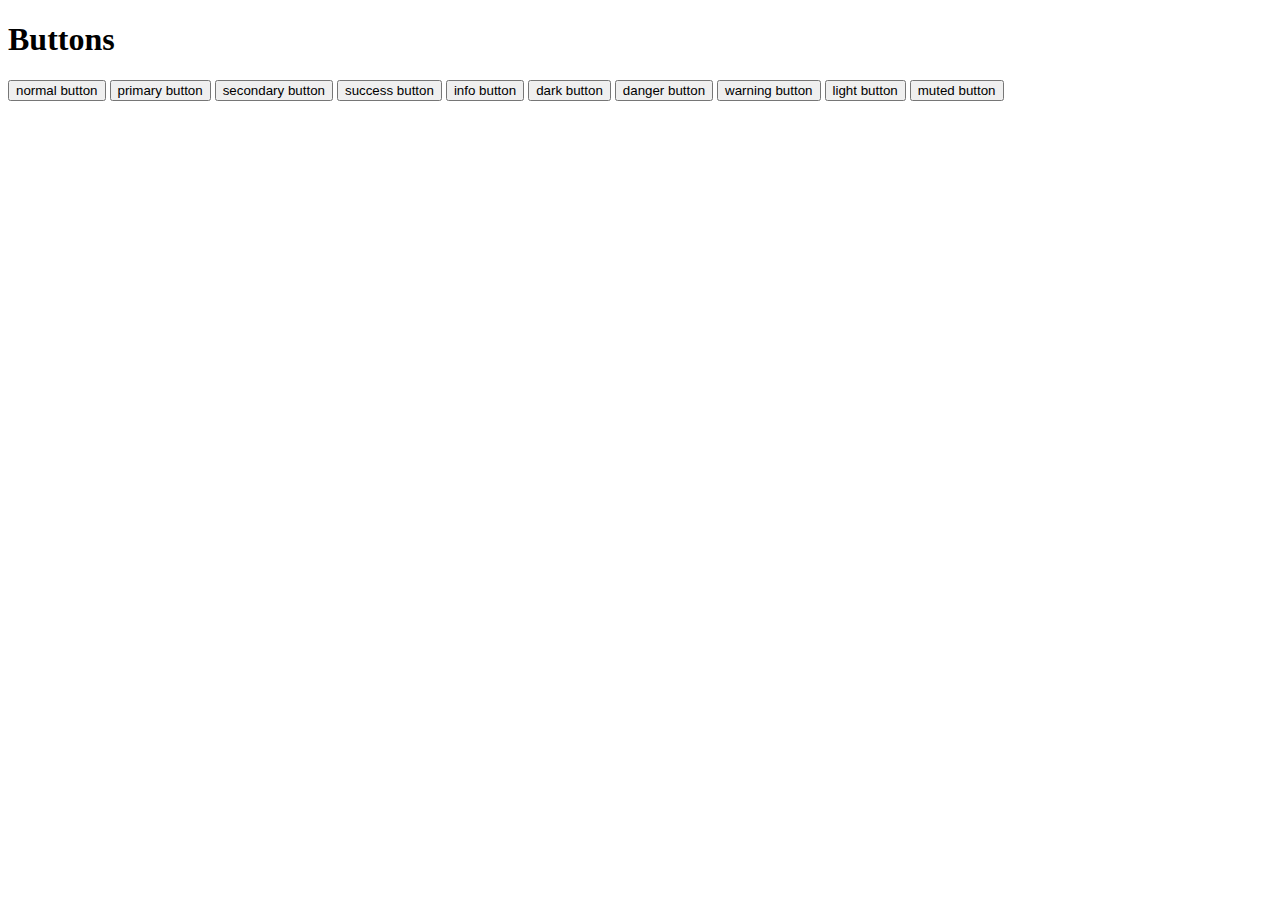
==== button.html @ 707c36d6 "aaa" ====
<!DOCTYPE html>
<html lang="en">
<head>
    <meta charset="UTF-8">
    <meta name="viewport" content="width=device-width, initial-scale=1.0">
    <title>Document</title>
    <!-- Bootstrap-->
    <link href="https://cdn.jsdelivr.net/npm/bootstrap@5.3.0/dist/css/bootstrap.min.css" rel="stylesheet" integrity="sha384-9ndCyUaIbzAi2FUVXJi0CjmCapSmO7SnpJef0486qhLnuZ2cdeRhO02iuK6FUUVM" crossorigin="anonymous">
</head>
<body>
    <h1>Buttons</h1>

    <!--Basic buttons-->
    <button class="btn">normal button</button>
    <button class="btn btn-primary">primary button</button>
    <button class="btn btn-secondary">secondary button</button>
    <button class="btn btn-success">success button</button>
    <button class="btn  btn-info">info button</button>
    <button class="btn btn-dark">dark button</button>
    <button class="btn btn-danger">danger button</button>
    <button class="btn btn-warning">warning button</button>
    <button class="btn btn-light">light button</button>
    <button class="btn btn-muted">muted button</button>

    <!--anchor  -->
    
     <!--java scri link-->
    <script src="https://cdn.jsdelivr.net/npm/bootstrap@5.3.0/dist/js/bootstrap.bundle.min.js" integrity="sha384-geWF76RCwLtnZ8qwWowPQNguL3RmwHVBC9FhGdlKrxdiJJigb/j/68SIy3Te4Bkz" crossorigin="anonymous"></script>
 </body>
 </html>
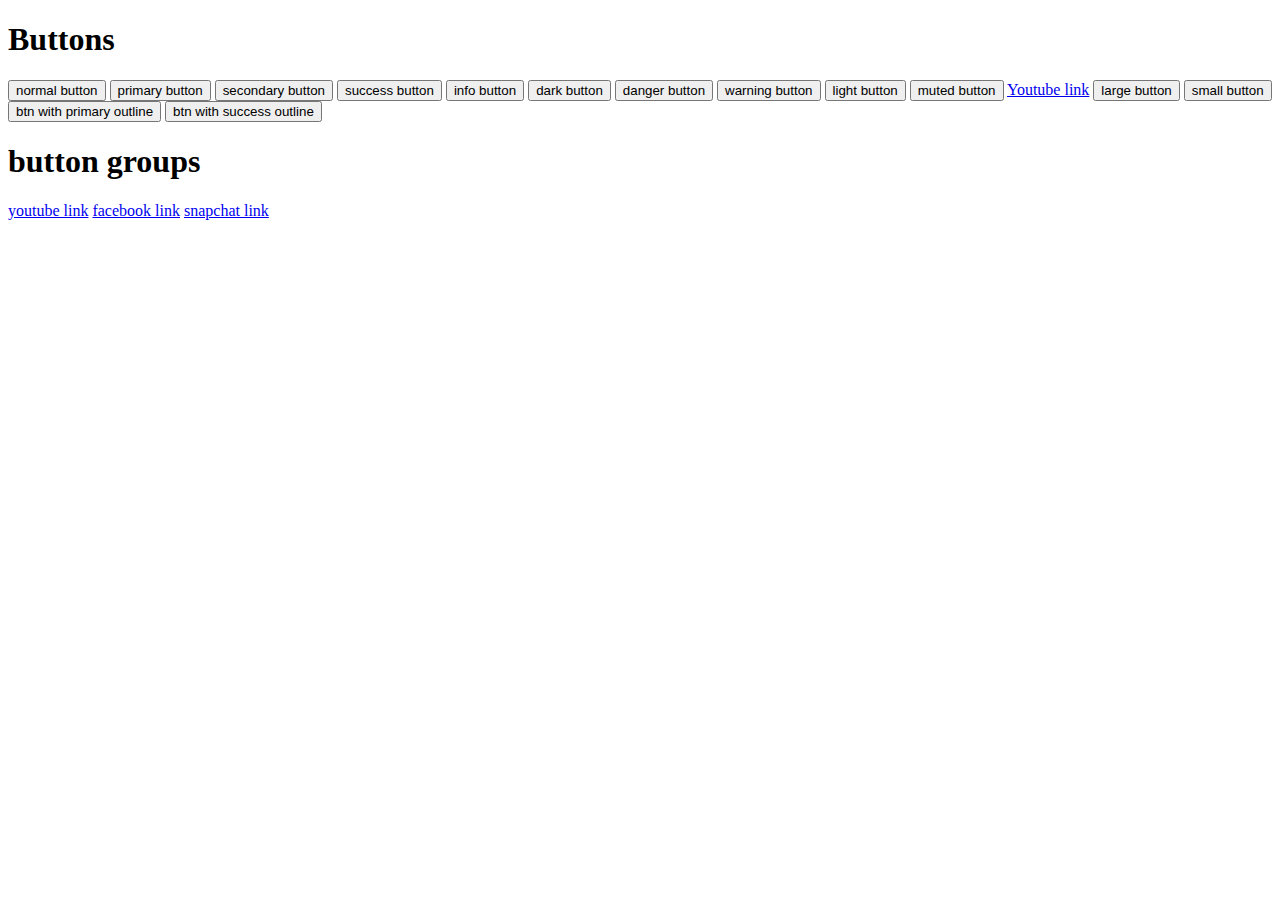
==== commit dac525c3: "buttons" ====
--- a/button.html
+++ b/button.html
@@ -22,7 +22,25 @@
     <button class="btn btn-light">light button</button>
     <button class="btn btn-muted">muted button</button>
 
-    <!--anchor  -->
+     <!--anchor tags as buttons-->
+   <a href="www.youtube.com" class=" btn btn-danger">Youtube link</a>
+
+   <!--button size-->
+   <button class="btn btn-warning btn-lg">large button</button>
+   <button class="btn btn-warning btn-sm">small button</button>
+
+   <!--button outline-->
+   <button class="btn btn-outline-primary">btn with primary outline</button>
+   <button class="btn btn-outline-success">btn with success outline</button>
+
+   <!--button groups-->
+   <h1>button groups</h1>
+   <div class="btn-group">
+    <a href="www.youtube.com" class="btn btn-primary">youtube link</a>
+    <a href="www.facebook.com" class="btn btn-info">facebook link</a>
+    <a href="www.snapchat.com" class="btn btn-danger">snapchat link</a>
+   </div>
+
     
      <!--java scri link-->
     <script src="https://cdn.jsdelivr.net/npm/bootstrap@5.3.0/dist/js/bootstrap.bundle.min.js" integrity="sha384-geWF76RCwLtnZ8qwWowPQNguL3RmwHVBC9FhGdlKrxdiJJigb/j/68SIy3Te4Bkz" crossorigin="anonymous"></script>
